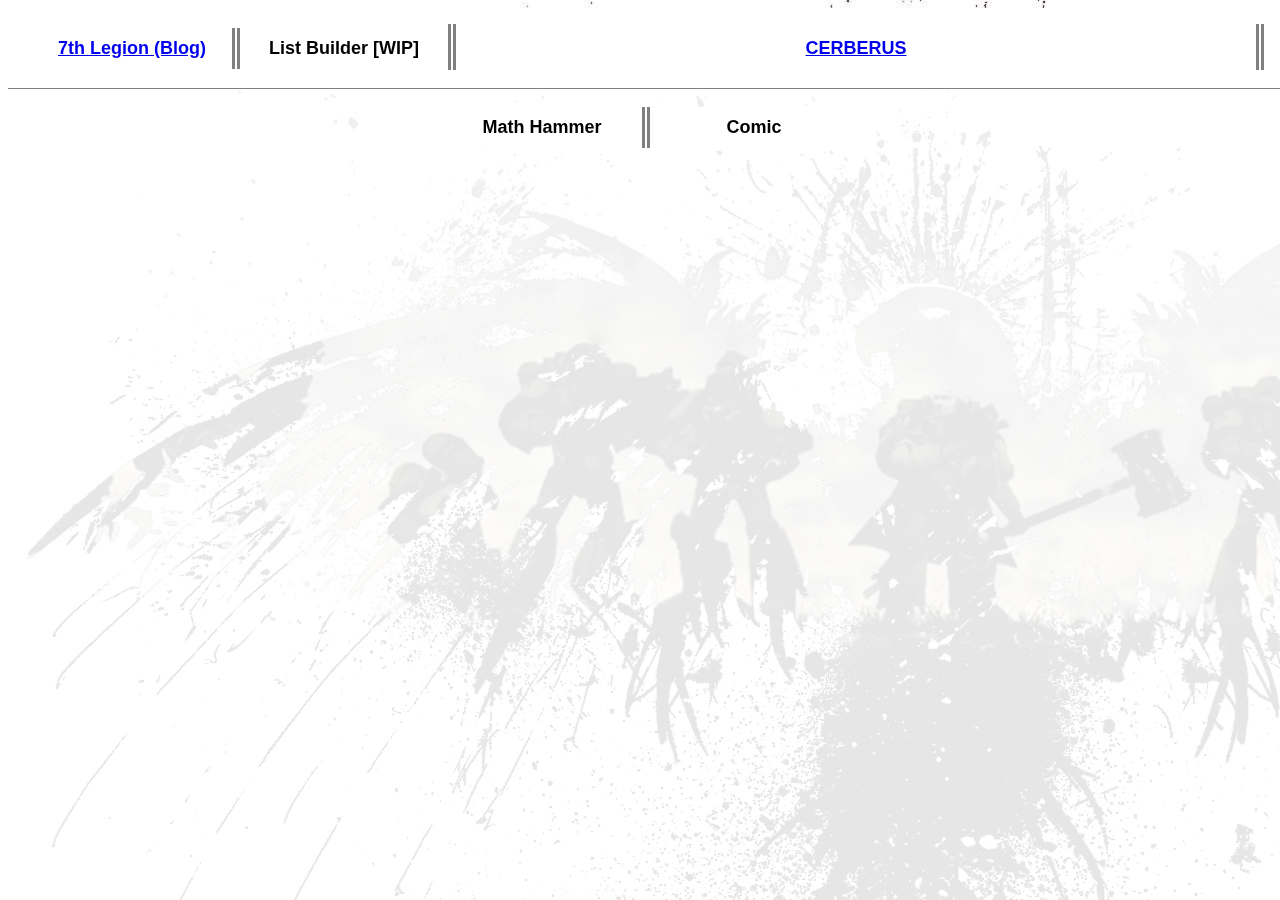
==== index.html @ fc8104d6 "seventhLegion" ====
<!DOCTYPE html>
<html>
  <head>
    <title>Cerberus Blog</title>
    <link href="./style.css" type"text/css" rel="stylesheet">
  </head>
 <body>
    <!-- Bovenste rij buttons -->
    <header class="page-header">
      <ul>
        <li><h5 class="button rightborder"><a href="./blog.html">7th Legion (Blog)</a></h5></li>
        <li><h5 class="button">List Builder [WIP]</h5></li>
        <li><h5 class="button border title"><a href="./index.html">CERBERUS</a></h5></li>
        <li><h5 class="button rightborder">Math Hammer</h5></li>
        <li><h5 class="button">Comic</h5></li>
      </ul>
    </header>

    <div>
    </div>

    <div class="page-background">
      
    </div>
  </body>
</html>
---- style.css ----
body {
	background-image: url("./background.jpg");
	background-repeat: no-repeat;
	background-attachment: fixed;
}

.page-background {
	background-color: white;
	opacity: 0.9;
	width: 100%;
	height: 100%;
	padding-left: 10%;
	position: fixed;
	top: 4em;
	z-index: -1;
}

.page-header {
	background-color: white;
	border-bottom: 1px double grey;
	width: 100%;
	height: 80px;
	position: fixed;
	z-index: 99;
}

.blogspace {
	padding-top: 200px;
	width: 35%;
	padding-left: 10%;
}

.blogspace:link {
	color: black;
	text-decoration: underline;
}

.blogspace:visited {
	color: black;
	text-decoration: underline;
}

.blogheader {
	font-family: Courier;
	position: relative;
	font-weight: bold;
	font-size: 22px;
	border-top: 8px double grey;
	padding-top: 8px;
}

.blogsubtitle {
	color: black;
	font-family: Courier;
	font-size: 14px;
	font-weight: bold;
}

.blogtext {
	color: black;
	font-family: Courier;
	font-size: 18px;
	text-align: left;
	position: relative;
}

.blogimage {
	max-width: 400px;
	max-height: 400px;
	border-radius: 8px;
	padding-left: 350px;
}

h1 {
	text-align: right;
	font-family: Courier;
	font-size: 16px;
	width: 20%;
	padding-left: 5%;
	padding-top: 10%;
}

h5, a {
	font-family: Helvetica;
	font-size: 18px;
	margin-top: 0;
}

ul{    
  text-align: center;
  padding-left: 0;
}

li {
	display: inline-block;
}

}

a:hover {
	color: white;
}

.button {
	background-color: white;
	padding-top: 10px;
	padding-bottom: 10px;
	width: 200px;
	vertical-align: middle;
}

.button.title {
	font-size: 22px;
	width: 800px;
}

.rightborder {
	border-right: 8px double grey;
}

.border {
	border-right: 8px double grey;
	border-left: 8px double grey;
}

.button:hover {
	background-color: black;
	color: white;
}
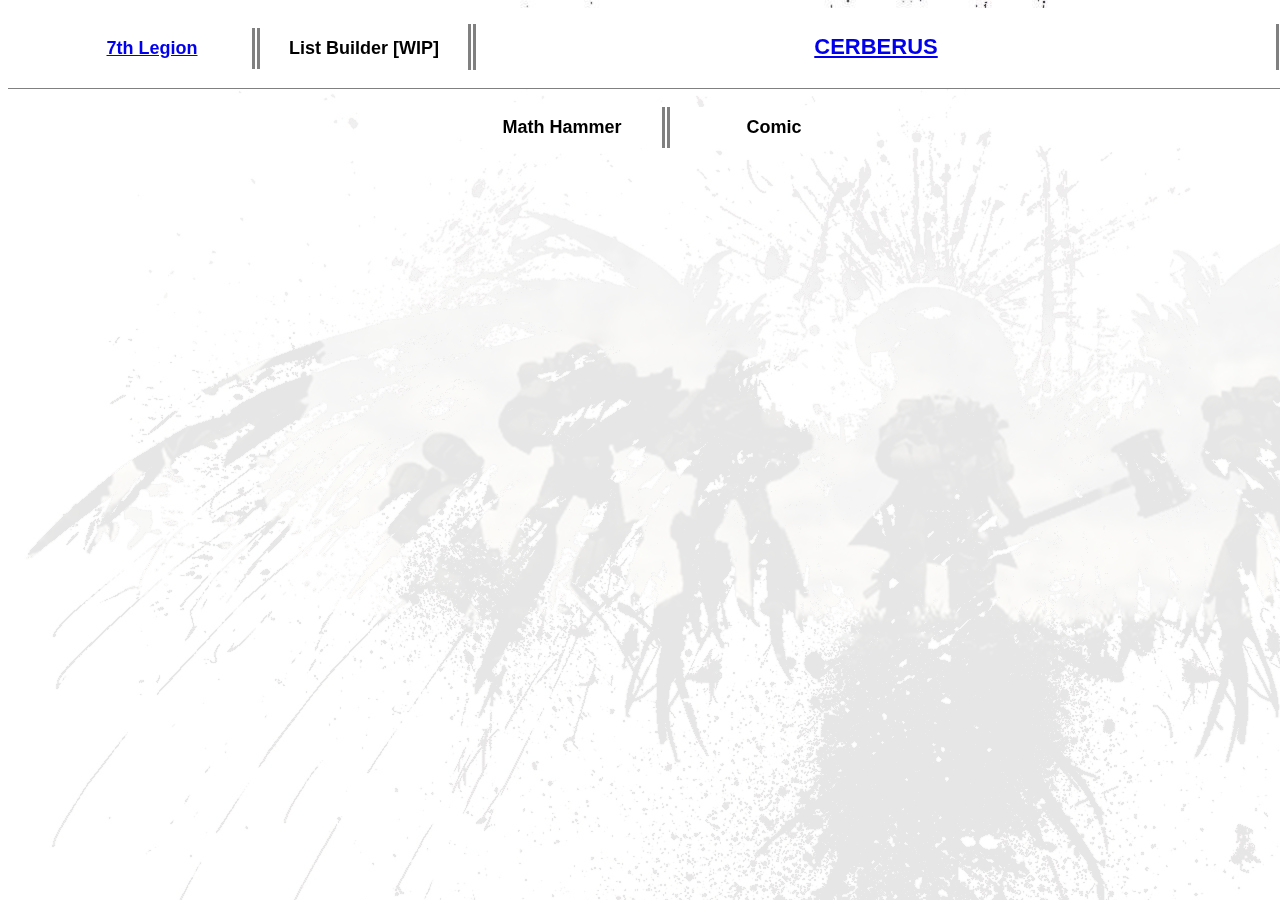
==== commit c35000bb: "update 28.02.2018" ====
--- a/index.html
+++ b/index.html
@@ -8,7 +8,7 @@
     <!-- Bovenste rij buttons -->
     <header class="page-header">
       <ul>
-        <li><h5 class="button rightborder"><a href="./blog.html">7th Legion (Blog)</a></h5></li>
+        <li><h5 class="button rightborder"><a href="./blog.html">7th Legion</a></h5></li>
         <li><h5 class="button">List Builder [WIP]</h5></li>
         <li><h5 class="button border title"><a href="./index.html">CERBERUS</a></h5></li>
         <li><h5 class="button rightborder">Math Hammer</h5></li>
--- a/style.css
+++ b/style.css
@@ -1,3 +1,7 @@
+html {
+  overflow-y: scroll;
+}
+
 body {
 	background-image: url("./background.jpg");
 	background-repeat: no-repeat;
@@ -17,15 +21,28 @@
 
 .page-header {
 	background-color: white;
+	color: black;
 	border-bottom: 1px double grey;
 	width: 100%;
 	height: 80px;
 	position: fixed;
 	z-index: 99;
+	text-align: center;
+  	padding-left: 0;
+}
+
+.army-introduction {
+	color: black;
+	font-style: italic;
+	text-align: center;
+	width: 50%;
+	margin-left: auto;
+	margin-right: auto;
+	padding-top: 100px;
 }
 
 .blogspace {
-	padding-top: 200px;
+	padding-top: 50px;
 	width: 35%;
 	padding-left: 10%;
 }
@@ -71,42 +88,34 @@
 	padding-left: 350px;
 }
 
-h1 {
-	text-align: right;
-	font-family: Courier;
-	font-size: 16px;
-	width: 20%;
-	padding-left: 5%;
-	padding-top: 10%;
+.button:link {
+	color: white;
+	text-decoration: none;
 }
 
-h5, a {
-	font-family: Helvetica;
-	font-size: 18px;
-	margin-top: 0;
+.button:visited {
+	color: black;
 }
 
-ul{    
-  text-align: center;
-  padding-left: 0;
+.button:hover {
+	background-color: grey;
+	color: white;
 }
 
 li {
 	display: inline-block;
 }
 
-}
-
-a:hover {
-	color: white;
-}
-
 .button {
 	background-color: white;
+	color: black;
 	padding-top: 10px;
 	padding-bottom: 10px;
 	width: 200px;
 	vertical-align: middle;
+	font-family: Helvetica;
+	font-size: 18px;
+	margin-top: 0;
 }
 
 .button.title {
@@ -123,8 +132,4 @@
 	border-left: 8px double grey;
 }
 
-.button:hover {
-	background-color: black;
-	color: white;
-}
 
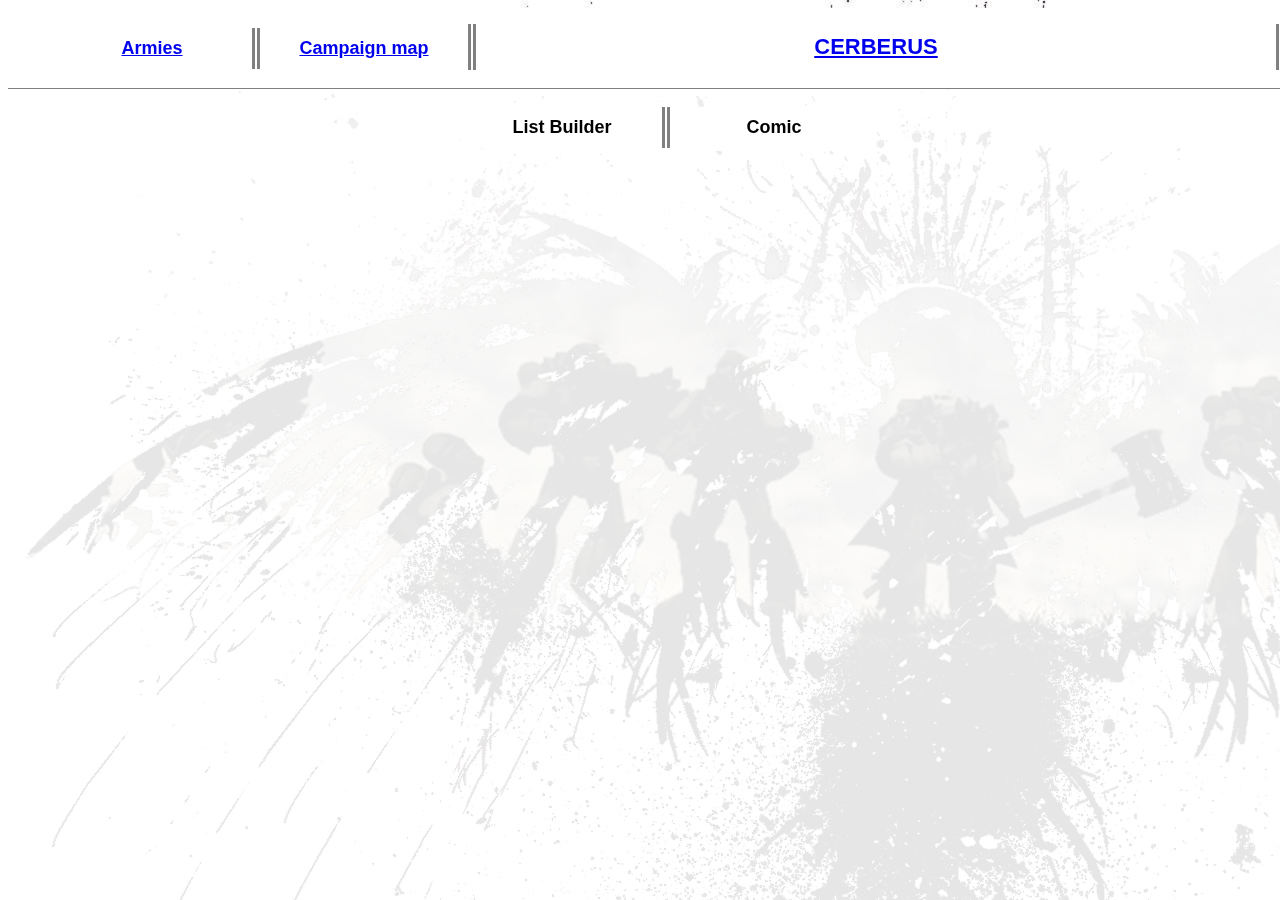
==== commit e335c0bd: "2018.02.28.2143" ====
--- a/index.html
+++ b/index.html
@@ -6,12 +6,13 @@
   </head>
  <body>
     <!-- Bovenste rij buttons -->
-    <header class="page-header">
+ <body class="general-background">
+  <header class="page-header">
       <ul>
-        <li><h5 class="button rightborder"><a href="./blog.html">7th Legion</a></h5></li>
-        <li><h5 class="button">List Builder [WIP]</h5></li>
+        <li><h5 class="button rightborder"><a href="./blog.html">Armies</a></h5></li>
+        <li><h5 class="button"><a href="./campaign map.html"> Campaign map</a></h5></li>
         <li><h5 class="button border title"><a href="./index.html">CERBERUS</a></h5></li>
-        <li><h5 class="button rightborder">Math Hammer</h5></li>
+        <li><h5 class="button rightborder">List Builder</h5></li>
         <li><h5 class="button">Comic</h5></li>
       </ul>
     </header>
--- a/style.css
+++ b/style.css
@@ -2,7 +2,7 @@
   overflow-y: scroll;
 }
 
-body {
+.general-background {
 	background-image: url("./background.jpg");
 	background-repeat: no-repeat;
 	background-attachment: fixed;
@@ -133,3 +133,22 @@
 }
 
 
+.campaign-title {
+	width: 50%;
+	padding-top: 100px;
+	color: black;
+	text-align: center;
+	border-bottom: 8px double black;
+	margin-left: auto;
+	margin-right: auto;
+	font-family: Helvetica;
+	font-size: 40px;
+}
+
+.campaign-image {
+	display: block;
+	margin-left: auto;
+	margin-right: auto;
+	padding-top: 10px;
+	width: 50%;
+}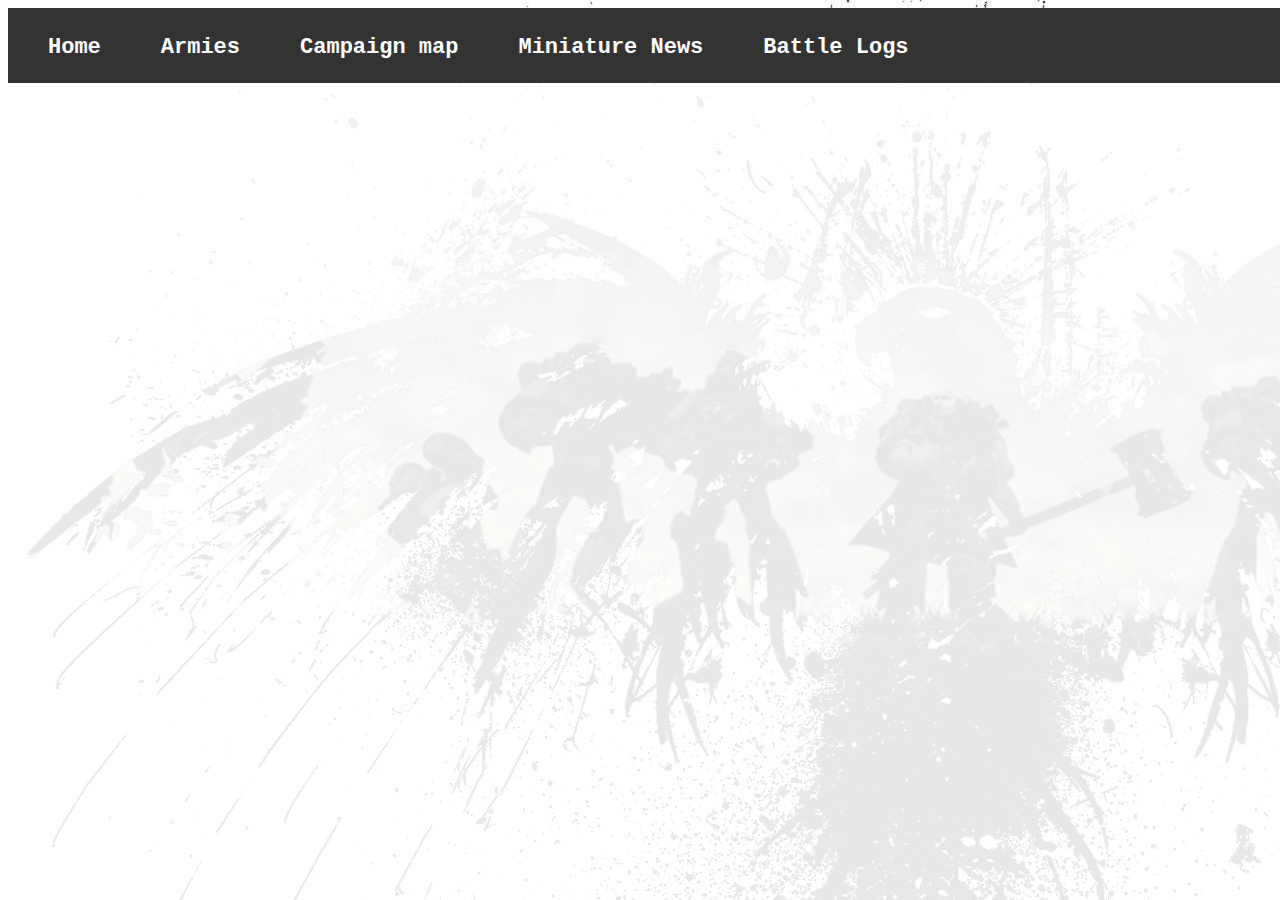
==== commit 318e9bf2: "20180301.push1" ====
--- a/index.html
+++ b/index.html
@@ -3,22 +3,25 @@
   <head>
     <title>Cerberus Blog</title>
     <link href="./style.css" type"text/css" rel="stylesheet">
+    <script type="text/javascript" src="script.js"></script>
   </head>
  <body>
     <!-- Bovenste rij buttons -->
  <body class="general-background">
-  <header class="page-header">
-      <ul>
-        <li><h5 class="button rightborder"><a href="./blog.html">Armies</a></h5></li>
-        <li><h5 class="button"><a href="./campaign map.html"> Campaign map</a></h5></li>
-        <li><h5 class="button border title"><a href="./index.html">CERBERUS</a></h5></li>
-        <li><h5 class="button rightborder">List Builder</h5></li>
-        <li><h5 class="button">Comic</h5></li>
+
+
+    <div id="header">
+       <ul id="nav">
+        <li><a href="./index.html">Home</li>
+        <li><a href="./blog.html">Armies</a></li>
+        <li><a href="./campaign map.html">Campaign map</a></li>
+        <li><a href="">Miniature News</a></li>
+        <li><a href="./battlelogs.html">Battle Logs</a></li>
       </ul>
-    </header>
+    </div>
 
-    <div>
-    </div>
+
+<!--MAIN CONTENT -->
 
     <div class="page-background">
       
--- a/style.css
+++ b/style.css
@@ -19,18 +19,114 @@
 	z-index: -1;
 }
 
-.page-header {
+/* MAIN HEADER STUFF */
+#header {
+	width: 100%;
+	height: 75px;
+	background: #333;
+	line-height: 35px; /*zelfde als height zorgt er voor dat het in het midden komt */
+	position: fixed;
+	z-index: 9999;
+	font-size: 22px;
+	font-family: 'Courier New';
+}
+
+#nav {
+	list-style-type: none;
+}
+
+#nav li {
+	margin-right: 20px;
+	float: left;
+	padding-right: 40px;
+}
+
+#nav li a {
+	color: white;
+	font-weight: bold;
+	text-decoration: none;
+}
+
+#nav li a:hover {
+	color: #DDD; 
+	text-decoration: none;
+} 
+
+#nav li a:active {
 	background-color: white;
 	color: black;
-	border-bottom: 1px double grey;
+}
+
+
+/* SUB HEADER STUFF */
+
+#subheader {
 	width: 100%;
-	height: 80px;
+	height: 40px;
+	background: #D3D3D3;
+	line-height: 15px; /*zelfde als height zorgt er voor dat het in het midden komt */
 	position: fixed;
-	z-index: 99;
+	margin-top: 75px;
+	z-index: 9999;
+	font-size: 14px;
+	font-family: 'Courier New'
+}
+
+#subnav {
+	list-style-type: none;
+}
+
+#subnav li {
+	margin-right: 20px;
+	float: left;
+}
+
+#subnav li a {
+	color: #333;
+	font-weight: bold;
+	text-decoration: none;
+}
+
+#subnav li a:hover {
+	color: #000; 
+	text-decoration: none;
+} 
+
+#subnav li a:active {
+	background-color: black;
+	color: white;
+}
+
+
+/*HOMEPAGE STUFF */
+
+#homepage img  {
+	height: 400px;
+	width: 400px;
+}
+
+.button {
+	background-color: #555;
+	font-size: 24px;
+	color: white;
 	text-align: center;
-  	padding-left: 0;
-}
-
+	text-decoration: none;
+	padding: 5px 15px;
+}
+
+#leftbutton {
+	position: absolute;
+	top: 53%;
+	left: 35%;
+}
+
+#rightbutton {
+	position: absolute;
+	top: 53%;
+	right: 35%;
+}
+
+/* BLOG STUFF */
 .army-introduction {
 	color: black;
 	font-style: italic;
@@ -38,12 +134,13 @@
 	width: 50%;
 	margin-left: auto;
 	margin-right: auto;
-	padding-top: 100px;
+	padding-top: 150px;
+	font-size: 18px;
 }
 
 .blogspace {
 	padding-top: 50px;
-	width: 35%;
+	width: 60%;
 	padding-left: 10%;
 }
 
@@ -61,7 +158,7 @@
 	font-family: Courier;
 	position: relative;
 	font-weight: bold;
-	font-size: 22px;
+	font-size: 18px;
 	border-top: 8px double grey;
 	padding-top: 8px;
 }
@@ -76,7 +173,7 @@
 .blogtext {
 	color: black;
 	font-family: Courier;
-	font-size: 18px;
+	font-size: 14px;
 	text-align: left;
 	position: relative;
 }
@@ -88,51 +185,6 @@
 	padding-left: 350px;
 }
 
-.button:link {
-	color: white;
-	text-decoration: none;
-}
-
-.button:visited {
-	color: black;
-}
-
-.button:hover {
-	background-color: grey;
-	color: white;
-}
-
-li {
-	display: inline-block;
-}
-
-.button {
-	background-color: white;
-	color: black;
-	padding-top: 10px;
-	padding-bottom: 10px;
-	width: 200px;
-	vertical-align: middle;
-	font-family: Helvetica;
-	font-size: 18px;
-	margin-top: 0;
-}
-
-.button.title {
-	font-size: 22px;
-	width: 800px;
-}
-
-.rightborder {
-	border-right: 8px double grey;
-}
-
-.border {
-	border-right: 8px double grey;
-	border-left: 8px double grey;
-}
-
-
 .campaign-title {
 	width: 50%;
 	padding-top: 100px;
@@ -151,4 +203,50 @@
 	margin-right: auto;
 	padding-top: 10px;
 	width: 50%;
+}
+
+/*BATTLE LOG GALLERY */
+
+div.gallery {
+    margin: 10px;
+    float: left;
+    width: 380px;
+}	
+
+div.gallery img {
+    width: 100%;
+    height: auto;
+    margin-top: 300px;
+	margin-left: auto;
+	margin-right: auto;
+	border-radius: 20px;
+}
+
+div.image-description {
+	font-family: sans-serif;
+	padding-top:300px;
+    padding: 15px;
+    text-align: center;
+    font-weight: bold;
+    height: auto;
+}
+
+.grid {
+  display: grid;
+  grid-template-columns: 350px 350px 350px;
+  grid-gap: 10px;
+  background-color: #fff;
+  color: #444;
+  position: absolute;
+  margin-top: 200px;
+  margin-left: 400px;
+
+}
+
+.grid-image {
+  background-color: #444;
+  color: #fff;
+  border-radius: 5px;
+  padding: 20px;
+  font-size: 150%;
 }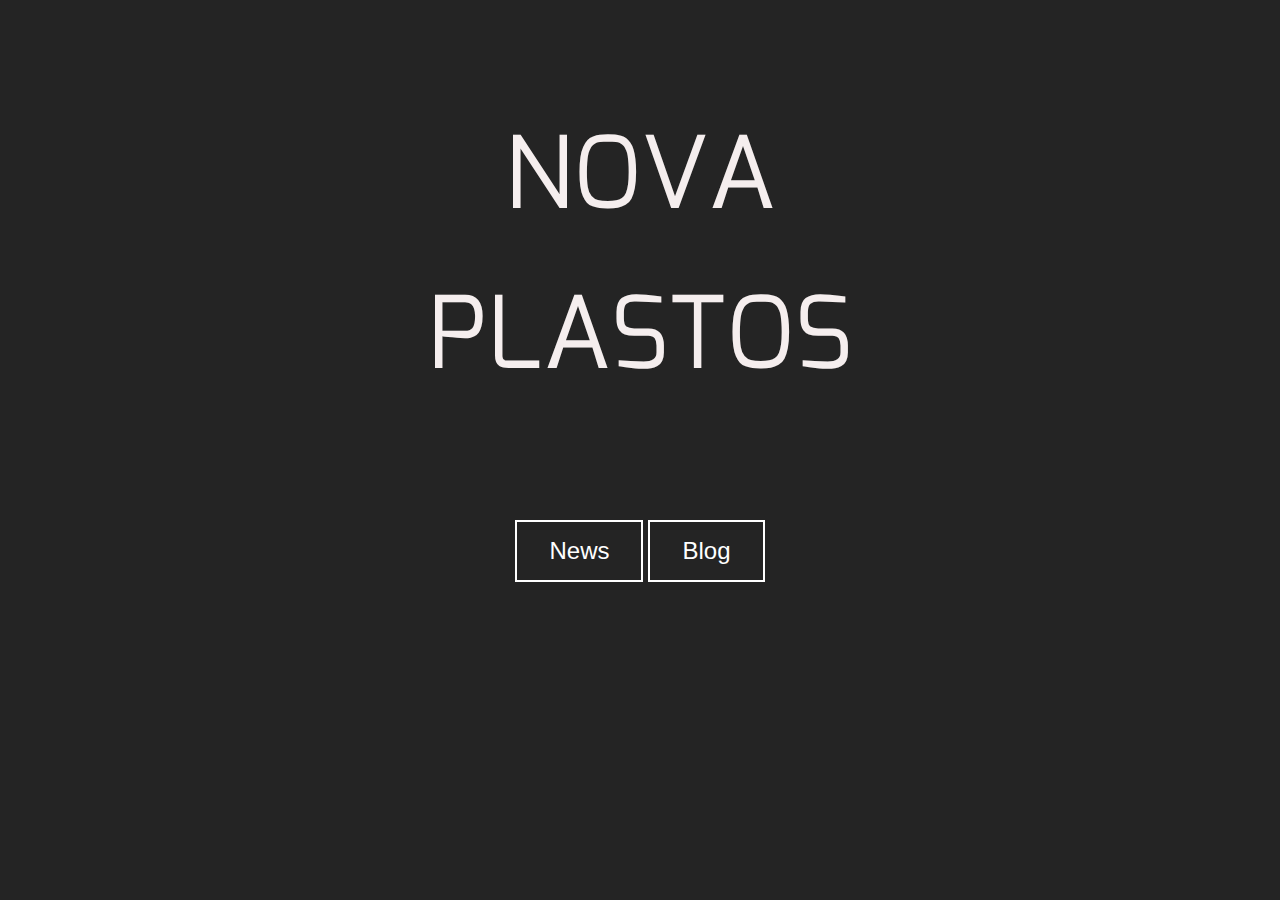
==== commit 7fc0864f: "13.03.2018 update" ====
--- a/index.html
+++ b/index.html
@@ -1,30 +1,20 @@
 <!DOCTYPE html>
 <html>
   <head>
-    <title>Cerberus Blog</title>
+    <title>NOVA PLASTOS</title>
     <link href="./style.css" type"text/css" rel="stylesheet">
-    <script type="text/javascript" src="script.js"></script>
+    <link href="https://fonts.googleapis.com/css?family=Mina:400,700" rel="stylesheet">
   </head>
- <body>
-    <!-- Bovenste rij buttons -->
- <body class="general-background">
+ <body class="landingpage">
 
+  <div class="title">
+    <p>NOVA PLASTOS</p>
+  </div>
 
-    <div id="header">
-       <ul id="nav">
-        <li><a href="./index.html">Home</li>
-        <li><a href="./blog.html">Armies</a></li>
-        <li><a href="./campaign map.html">Campaign map</a></li>
-        <li><a href="">Miniature News</a></li>
-        <li><a href="./battlelogs.html">Battle Logs</a></li>
-      </ul>
-    </div>
+  <div class="buttons">
+      <a href="./news.html"><button class="button1">News</button></a>
+      <a href="#"><button class="button1">Blog</button></a>
+  </div>
 
-
-<!--MAIN CONTENT -->
-
-    <div class="page-background">
-      
-    </div>
   </body>
 </html>--- a/style.css
+++ b/style.css
@@ -1,252 +1,86 @@
-html {
-  overflow-y: scroll;
+@font-face {
+    font-family: 'Mina';
+    font-style: normal;
+    font-weight: 400;
+    src: local('Mina'), local('Mina-Regular'), url(https://fonts.gstatic.com/s/mina/v1/-nFzOGc18vARnzhp7w.woff2) format('woff2');
+    unicode-range: U+0000-00FF, U+0131, U+0152-0153, U+02BB-02BC, U+02C6, U+02DA, U+02DC, U+2000-206F, U+2074, U+20AC, U+2122, U+2191, U+2193, U+2212, U+2215, U+FEFF, U+FFFD;
+  }
+
+  /* generic body */
+
+body {
+    background-color: rgb(36, 36, 36);
 }
 
-.general-background {
-	background-image: url("./background.jpg");
-	background-repeat: no-repeat;
-	background-attachment: fixed;
+  /* LANDING PAGE */
+
+.landingpage {
+    background-color: rgb(36, 36, 36);
+    color: rgb(245, 238, 238);
+    font-family: 'Mina', sans-serif;
 }
 
-.page-background {
-	background-color: white;
-	opacity: 0.9;
-	width: 100%;
-	height: 100%;
-	padding-left: 10%;
-	position: fixed;
-	top: 4em;
-	z-index: -1;
+.landingpage-div {
+    text-align: center;
 }
 
-/* MAIN HEADER STUFF */
-#header {
-	width: 100%;
-	height: 75px;
-	background: #333;
-	line-height: 35px; /*zelfde als height zorgt er voor dat het in het midden komt */
-	position: fixed;
-	z-index: 9999;
-	font-size: 22px;
-	font-family: 'Courier New';
+.title {
+    font-size: 100px;
+    width: 50%;
+    margin: 0 auto;
+    text-align: center;
 }
 
-#nav {
-	list-style-type: none;
+.buttons {
+    margin: 0 auto;
+    text-align: center;
 }
 
-#nav li {
-	margin-right: 20px;
-	float: left;
-	padding-right: 40px;
+.button1 {
+    border: 2px solid white;
+    background-color: rgb(36, 36, 36);
+    color: white;
+    padding: 15px 32px;
+    text-align: center;
+    text-decoration: none;
+    display: inline-block;
+    font-size: 24px;
+    cursor: pointer;
 }
 
-#nav li a {
-	color: white;
-	font-weight: bold;
-	text-decoration: none;
+.button1:hover {
+    background-color: white;
+    color: rgb(36, 36, 36);
 }
 
-#nav li a:hover {
-	color: #DDD; 
-	text-decoration: none;
-} 
+/* navigation bar */ 
 
-#nav li a:active {
-	background-color: white;
-	color: black;
+.nav ul {
+    list-style-type: none; /* removes the bullets */
+    background-color: rgb(105, 105, 105);
+    position: fixed;
+    top: 0;
+    width: 100%;
+    margin-left: 0;
+    margin-top: 0;
 }
 
-
-/* SUB HEADER STUFF */
-
-#subheader {
-	width: 100%;
-	height: 40px;
-	background: #D3D3D3;
-	line-height: 15px; /*zelfde als height zorgt er voor dat het in het midden komt */
-	position: fixed;
-	margin-top: 75px;
-	z-index: 9999;
-	font-size: 14px;
-	font-family: 'Courier New'
+.nav-item .active li {
+    background-color: rgb(32, 117, 32);
 }
 
-#subnav {
-	list-style-type: none;
+.nav-item a {
+    color: white;
+    font-family: 'Mina';
+    text-decoration: none;
+    text-align: center;
+    padding: 14px 16px;
+    float: left; /*needed for display*/
+    display: inline-block; /*items naast elkaar weergeven ipv onder elkaar*/
+    border-right: 1px solid white;
 }
 
-#subnav li {
-	margin-right: 20px;
-	float: left;
+.nav-item.active a {
+    background-color: rgb(40, 116, 40);
 }
 
-#subnav li a {
-	color: #333;
-	font-weight: bold;
-	text-decoration: none;
-}
-
-#subnav li a:hover {
-	color: #000; 
-	text-decoration: none;
-} 
-
-#subnav li a:active {
-	background-color: black;
-	color: white;
-}
-
-
-/*HOMEPAGE STUFF */
-
-#homepage img  {
-	height: 400px;
-	width: 400px;
-}
-
-.button {
-	background-color: #555;
-	font-size: 24px;
-	color: white;
-	text-align: center;
-	text-decoration: none;
-	padding: 5px 15px;
-}
-
-#leftbutton {
-	position: absolute;
-	top: 53%;
-	left: 35%;
-}
-
-#rightbutton {
-	position: absolute;
-	top: 53%;
-	right: 35%;
-}
-
-/* BLOG STUFF */
-.army-introduction {
-	color: black;
-	font-style: italic;
-	text-align: center;
-	width: 50%;
-	margin-left: auto;
-	margin-right: auto;
-	padding-top: 150px;
-	font-size: 18px;
-}
-
-.blogspace {
-	padding-top: 50px;
-	width: 60%;
-	padding-left: 10%;
-}
-
-.blogspace:link {
-	color: black;
-	text-decoration: underline;
-}
-
-.blogspace:visited {
-	color: black;
-	text-decoration: underline;
-}
-
-.blogheader {
-	font-family: Courier;
-	position: relative;
-	font-weight: bold;
-	font-size: 18px;
-	border-top: 8px double grey;
-	padding-top: 8px;
-}
-
-.blogsubtitle {
-	color: black;
-	font-family: Courier;
-	font-size: 14px;
-	font-weight: bold;
-}
-
-.blogtext {
-	color: black;
-	font-family: Courier;
-	font-size: 14px;
-	text-align: left;
-	position: relative;
-}
-
-.blogimage {
-	max-width: 400px;
-	max-height: 400px;
-	border-radius: 8px;
-	padding-left: 350px;
-}
-
-.campaign-title {
-	width: 50%;
-	padding-top: 100px;
-	color: black;
-	text-align: center;
-	border-bottom: 8px double black;
-	margin-left: auto;
-	margin-right: auto;
-	font-family: Helvetica;
-	font-size: 40px;
-}
-
-.campaign-image {
-	display: block;
-	margin-left: auto;
-	margin-right: auto;
-	padding-top: 10px;
-	width: 50%;
-}
-
-/*BATTLE LOG GALLERY */
-
-div.gallery {
-    margin: 10px;
-    float: left;
-    width: 380px;
-}	
-
-div.gallery img {
-    width: 100%;
-    height: auto;
-    margin-top: 300px;
-	margin-left: auto;
-	margin-right: auto;
-	border-radius: 20px;
-}
-
-div.image-description {
-	font-family: sans-serif;
-	padding-top:300px;
-    padding: 15px;
-    text-align: center;
-    font-weight: bold;
-    height: auto;
-}
-
-.grid {
-  display: grid;
-  grid-template-columns: 350px 350px 350px;
-  grid-gap: 10px;
-  background-color: #fff;
-  color: #444;
-  position: absolute;
-  margin-top: 200px;
-  margin-left: 400px;
-
-}
-
-.grid-image {
-  background-color: #444;
-  color: #fff;
-  border-radius: 5px;
-  padding: 20px;
-  font-size: 150%;
-}